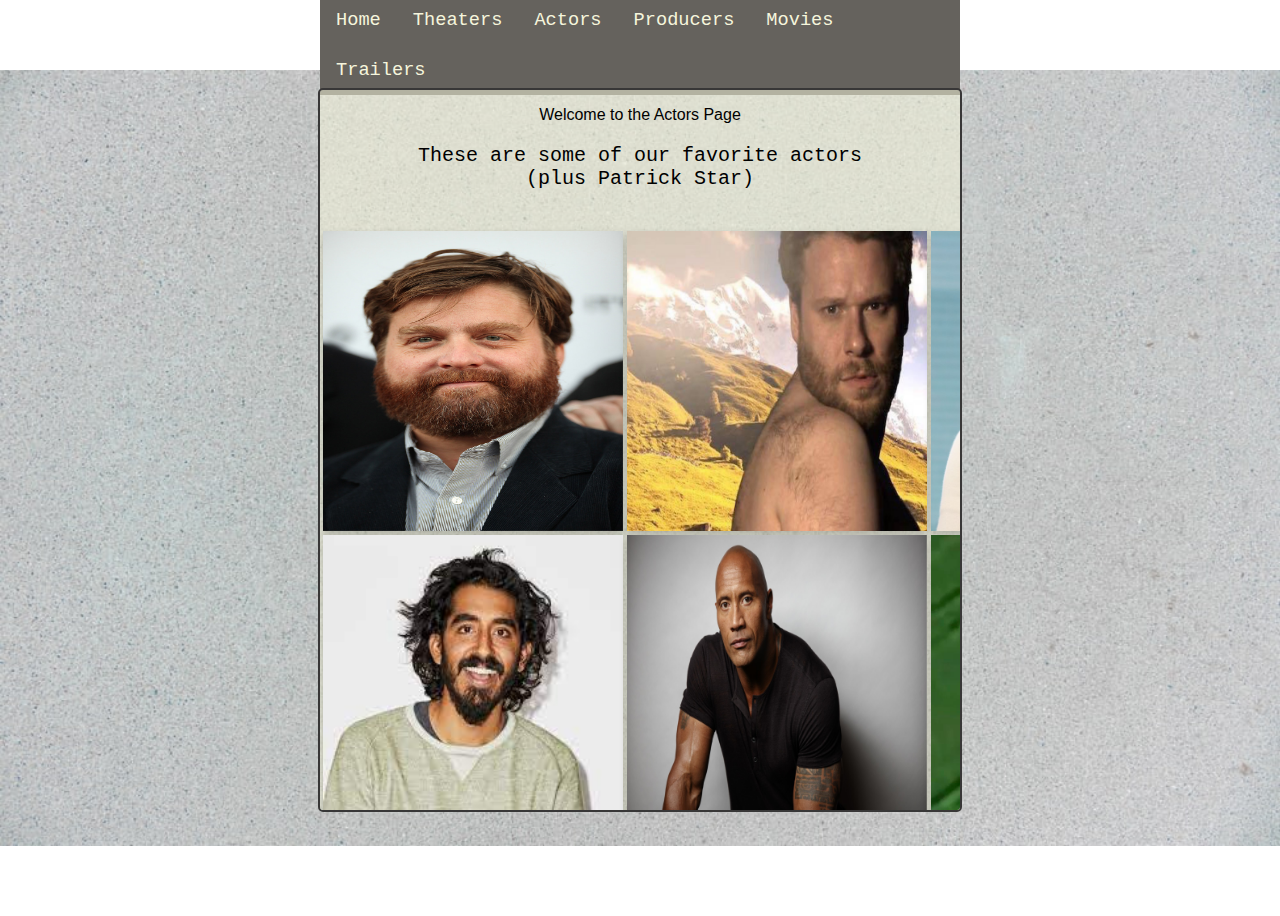
==== actors.html @ 57319ab3 "Merge branch 'main' of https://github.com/PWilly-23/data-repo into main" ====
<html>
    <head>
        <title>Actors</title>
        <link rel="stylesheet" href="/scripts/css/style.css">
        <link rel="stylesheet" href="/scripts/css/style2.css">
        <link rel="stylesheet" href="https://cdnjs.cloudflare.com/ajax/libs/font-awesome/4.7.0/css/font-awesome.min.css">
    </head>
    
    <body id="backgd">
        <ul class="ulnav">
            <li class="linav"><a href="index.html">Home</a></li>
            <li class="linav"><a href="theaters.html">Theaters</a></li>
            <li class="linav"><a href="actors.html">Actors</a></li>
            <li class="linav"><a href="producers.html">Producers</a></li>
            <li class="linav"><a href="movies.html">Movies</a></li>
            <li class="linav"><a href="trailers.html">Trailers</a></li>
        </ul>

        <div id="dmain2">
            <p class="actText">Welcome to the Actors Page</p>
            <p class="paraText">These are some of our favorite actors<br>(plus Patrick Star)</p><br>
<table class="tabl">
    <tr>
        <td>
            <div class="flip-card">
                <div class="flip-card-inner">
                  <div class="flip-card-front">
                    <img src="/images/zach.jpg" alt="Avatar" style="width:300px;height:300px;">
                  </div>
                  <div class="flip-card-back">
                    <h1>Zach Galifianakis</h1> 
                    <p>Zachary Knight Galifianakis is an American actor,
                         comedian, musician and writer</p>
                    <p> He came to prominence with his Comedy Central 
                        Presents special in 2001 and 
                        presented his own show called Late World 
                        with Zach on VH1 the following year.</p>

                        <span class="fa fa-star checked"></span>
                <span class="fa fa-star checked"></span>
                <span class="fa fa-star checked"></span>
                <span class="fa fa-star checked"></span>
                <span class="fa fa-star"></span>
                  </div>
                </div>
              </div> 
        </td>
        <td>
            <div class="flip-card">
                <div class="flip-card-inner">
                  <div class="flip-card-front">
                    <img src="/images/seth.0.jpg" alt="Avatar" style="width:300px;height:300px;">
                  </div>
                  <div class="flip-card-back">
                    <h1>Seth Rogen</h1> 
                    <p>Seth Aaron Rogen is a Canadian actor, 
                        comedian, writer, and filmmaker.</p>
                    <p>Having begun as a stand-up comedian in Vancouver, 
                        he moved to Los Angeles for a part in Judd Apatow's 
                        series Freaks and Geeks, and then got a part on the sitcom 
                        Undeclared, which also hired him as a writer.</p>

                        <span class="fa fa-star checked"></span>
                <span class="fa fa-star checked"></span>
                <span class="fa fa-star checked"></span>
                <span class="fa fa-star checked"></span>
                <span class="fa fa-star checked"></span>
                  </div>
                </div>
              </div> 
        </td>
        <td>
            <div class="flip-card">
                <div class="flip-card-inner">
                  <div class="flip-card-front">
                    <img src="/images/hasan.jfif" alt="Avatar" style="width:300px;height:300px;">
                </div>
                <div class="flip-card-back">
                  <h1>Hasan Minhaj</h1> 
                  <p>Hasan Minhaj is an American Actor, Comedian, </p>
                  <p>He always lived in America. He parents immigrated from India to California. Hasan Became a comedian and is well known for the Patriot Act on Netflix. His major influences are Trevor Noah and Stephen Colbert</p>
                  <span class="fa fa-star checked"></span>
                  <span class="fa fa-star checked"></span>
                  <span class="fa fa-star checked"></span>
                  <span class="fa fa-star checked"></span>
                  <span class="fa fa-star checked"></span>
                  <span class="fa fa-star checked"></span>
                  <span class="fa fa-star checked"></span>
                  <span class="fa fa-star checked"></span>
                  <span class="fa fa-star checked"></span>
                  <span class="fa fa-star checked"></span>
                  <span class="fa fa-star checked"></span>
                  <span class="fa fa-star checked"></span>
                  <span class="fa fa-star checked"></span>
                  <span class="fa fa-star checked"></span>
                  <span class="fa fa-star checked"></span>
                  <span class="fa fa-star checked"></span>
                  <span class="fa fa-star checked"></span>
                  <span class="fa fa-star checked"></span>
                  <span class="fa fa-star checked"></span>
                  <span class="fa fa-star checked"></span>
                  <span class="fa fa-star checked"></span>
                  <span class="fa fa-star checked"></span>
                  <span class="fa fa-star checked"></span>
                  <span class="fa fa-star checked"></span>
                  <span class="fa fa-star checked"></span>
                  
                  </div>
                </div>
              </div>
        </td>
    </tr>
    <tr>
        <td>
            <div class="flip-card">
                <div class="flip-card-inner">
                  <div class="flip-card-front">
                    <img src="/images/dev.jfif" alt="Avatar" style="width:300px;height:300px;">
                </div>
                <div class="flip-card-back">
                  <h1>Dev Patel</h1> 
                  <p>English Actor</p>
                  <p>His most famous movie is Slumdog Millionaire. He is also the star actor in Hotel Mumbai and David Copperfield. He also starred as Srinivasa Ramanujan in a biopic The Man who Know Infinity.  </p>
                  <span class="fa fa-star checked"></span>
                  <span class="fa fa-star checked"></span>
                  <span class="fa fa-star checked"></span>
                  <span class="fa fa-star checked"></span>
                  <span class="fa fa-star checked"></span>
                  <span class="fa fa-star checked"></span>
                  <span class="fa fa-star checked"></span>
                  <span class="fa fa-star checked"></span>
                  <span class="fa fa-star checked"></span>
                  <span class="fa fa-star checked"></span>
                  <span class="fa fa-star checked"></span>
                  <span class="fa fa-star checked"></span>
                  <span class="fa fa-star checked"></span>
                  <span class="fa fa-star checked"></span>
                  <span class="fa fa-star checked"></span>
                  <span class="fa fa-star checked"></span>
                  <span class="fa fa-star checked"></span>
                  <span class="fa fa-star checked"></span>
                  <span class="fa fa-star checked"></span>
                  <span class="fa fa-star checked"></span>
                  <span class="fa fa-star checked"></span>
                  <span class="fa fa-star checked"></span>
                  <span class="fa fa-star checked"></span>
                  <span class="fa fa-star checked"></span>
                  <span class="fa fa-star checked"></span>
                 
                  </div>
                </div>
              </div> 
        </td>
        <td>
            <div class="flip-card">
                <div class="flip-card-inner">
                  <div class="flip-card-front">
                    <img src="/images/rock.jfif" alt="Avatar" style="width:300px;height:300px;">
                  </div>
                  <div class="flip-card-back">
                    <h1>Dwayne 'the rock' Johnson</h1> 
                    <p>Dwayne Douglas Johnson, also known by his ring name the Rock, 
                        is an American actor, producer, businessman, 
                        former professional wrestler, and former professional football player.</p>
                    <p> The Rock, was born on May 2, 1972 in Hayward, California. He is the son of Ata Johnson 
                        (born Feagaimaleata Fitisemanu Maivia) and professional wrestler Rocky Johnson 
                        (born Wayde Douglas Bowles). His father, from Amherst, Nova Scotia, Canada, is black 
                        (of Black Nova Scotian descent), and his mother is of Samoan background</p>
                        <span class="fa fa-star checked"></span>
                  <span class="fa fa-star checked"></span>
                  <span class="fa fa-star checked"></span>
                  <span class="fa fa-star checked"></span>
                  <span class="fa fa-star"></span>
                  </div>
                </div>
              </div> 
        </td>
        <td>
            <div class="flip-card">
                <div class="flip-card-inner">
                  <div class="flip-card-front">
                    <img src="/images/star.jpg" alt="Avatar" style="width:300px;height:300px;">
                  </div>
                  <div class="flip-card-back">
                    <h1>Patrick Star</h1> 
                    <p>Patrick Star is a fictional character in the 
                        American animated television series SpongeBob SquarePants.</p>
                    <p>He is voiced by actor Bill Fagerbakke and was created and designed 
                        by marine biologist and animator Stephen Hillenburg. He first appeared 
                        in the series' pilot episode "Help Wanted" on May 1, 1999.</p>
                <span class="fa fa-star checked"></span>
                <span class="fa fa-star checked"></span>
                <span class="fa fa-star checked"></span>
                <span class="fa fa-star checked"></span>
                <span class="fa fa-star checked"></span><br>
                <span class="fa fa-star checked"></span>
                <span class="fa fa-star checked"></span>
                <span class="fa fa-star checked"></span>
                <span class="fa fa-star checked"></span>
                <span class="fa fa-star checked"></span><br>
                <span class="fa fa-star checked"></span>
                <span class="fa fa-star checked"></span>
                <span class="fa fa-star checked"></span>
                <span class="fa fa-star checked"></span>
                <span class="fa fa-star checked"></span><br>
                <span class="fa fa-star checked"></span>
                <span class="fa fa-star checked"></span>
                <span class="fa fa-star checked"></span>
                <span class="fa fa-star checked"></span>
                <span class="fa fa-star checked"></span>
                
                  </div>
                </div>
              </div>
        </td>
    </tr>
    <tr>
        <td>
            <div class="flip-card">
                <div class="flip-card-inner">
                  <div class="flip-card-front">
                    <img src="/images/star.jpg" alt="Avatar" style="width:300px;height:300px;">
                  </div>
                  <div class="flip-card-back">
                    <h1>patrick star</h1> 
                    <p>Mad cool dude</p>
                    <p>We love that guy</p>
                  </div>
                </div>
              </div> 
        </td>
        <td>
            <div class="flip-card">
                <div class="flip-card-inner">
                  <div class="flip-card-front">
                    <img src="/images/star.jpg" alt="Avatar" style="width:300px;height:300px;">
                  </div>
                  <div class="flip-card-back">
                    <h1>patrick star</h1> 
                    <p>Mad cool dude</p>
                    <p>We love that guy</p>
                  </div>
                </div>
              </div> 
        </td>
        <td>
            <div class="flip-card">
                <div class="flip-card-inner">
                  <div class="flip-card-front">
                    <img src="/images/ryan_reynolds.png" alt="Avatar" style="width:300px;height:300px;">
                  </div>
                  <div class="flip-card-back">
                    <h1>Ryan Reynolds</h1> 
                    <p>Ryan Rodney Reynolds is a Canadian actor, 
                        businessman and film producer. </p>
                    <p>He began his career starring in the Canadian teen soap opera Hillside, 
                        and had minor roles before landing the lead role on the sitcom Two Guys 
                        and a Girl between 1998 and 2001</p>
                        <span class="fa fa-star checked"></span>
                  <span class="fa fa-star checked"></span>
                  <span class="fa fa-star checked"></span>
                  <span class="fa fa-star checked"></span>
                  <span class="fa fa-star"></span>
                  </div>
                </div>
              </div>
        </td>
    </tr>
</table>
 

        </div>
    </body>
</html>
---- scripts/css/style.css ----
#backgd{
    background-image: url(/images/grey.jfif);
    background-repeat: no-repeat;
    background-position: center;
    background-size: 100%;
}
#trailbg{
    background-image: url(/images/greybg.jpg);
    background-repeat: no-repeat;
    background-position: center;
    background-size: 100%;
}
#dmain{
    width: 45%;
    height: 80%;
    background-color: rgba(245, 245, 220, 0.541);
    border-radius: 5px;
    border: 2px solid rgb(56, 55, 55);

    position:absolute;
    left: 50%;
    top:50%;
    transform: translate(-50%, -50%);
}
#dmain2{
    width: 50%;
    height: 80%;
    background-color: rgba(245, 245, 220, 0.541);
    border-radius: 5px;
    border: 2px solid rgb(56, 55, 55);
    overflow-y: scroll;

    position:absolute;
    left: 50%;
    top:50%;
    transform: translate(-50%, -50%);
}
.tabl{
    align-items: center;
}
.mainText{
    text-align: center;
    font-size: 20pt;
    font-family: monospace;
    color: rgb(58, 58, 58);
}
.paraText{
    text-align: center;
    font-size: 20;
    font-family: 'Courier New', Courier, monospace;
    
}

ul.ulnav{
    list-style-type: none;
    margin: 0px;
    padding: 0px;
    overflow: hidden;
    background-color: #65625d ;
    font-family: monospace;
    font-size: 14pt;

    position:absolute;
    left: 50%;
    top:5%;
    transform: translate(-50%, -50%);

}
li.linav{
    float: left;
    
    
}
li.linav a{
    display: block;
    color:beige;
    text-align: center;
    padding: 14px  16px;
    text-decoration: none;
}
li.linav a.active{
    display: block;
    color:#f5eeda;
    text-align: center;
    padding: 14px 16px;
    text-decoration: none;
}
li.linav a:hover{
    background-color:beige;
    color:#65625d;
}

/*small navbar in theaters tab \/ */

ul.ulnavs{
    list-style-type: none;
    margin: 0px;
    padding: 0px;
    overflow: hidden;
    background-color: #65625d ;
    font-family: monospace;
    font-size: 14pt;

    position:absolute;
    left: 80%;
    top:19.5%;
    transform: translate(-50%, -50%);  
}
li.linavs{
   float: none;
    
    
}
li.linavs a{
    display: block;
    color:beige;
    text-align: center;
    padding: 20px  50px;
    text-decoration: none;
}
li.linavs a.active{
    display: block;
    color:#f5eeda;
    text-align: center;
    padding: 14px 16px;
    text-decoration: none;
}
li.linavs a:hover{
    background-color:beige;
    color:#65625d;
}

/*slider  \/ */

iframe.scroll{
    width: 20%;
    padding-left: 40%;
}
iframe.scroll:hover{
    width: 23%;
    padding-left: 40%;
}
 
body{
    display: flex;
    align-items: center;
    justify-content: center;
    min-height: 100vh;
    text-align: center;
}
.content{
    height: 400px;
    width: 750px;
    overflow: hidden;
    position: relative;
    border: rgba(0, 0, 0, 0.384) solid 5px;
}
 
.content .images{
    height: 100%;
    width: 100%;
 
}
.images iframe{
    height: 100%;
    width: 100%;
 
}
.btm-sliders{
    position: absolute;
    bottom: 20px;
    left: 50%;
    display: flex;
    transform: translateX(-50%);
}
.btm-sliders span{
    height: 15px;
    width: 50px;
    border:2px solid white;
    margin: 0 3px;
    cursor: pointer;
}
.btm-sliders span:hover{
    background: white;
 
}
.content .slide{
    position: absolute;
    top: 50%;
    transform: translateY(-50%);
    width: 45px;
    height: 45px;
    border: 2px solid white;
    background: rgba(255, 255, 255, 0.3) ;
    cursor: pointer;
}
.content .slide:hover{
    background: rgba(255, 255, 255, 0.5) ;
}
.slide span{
    font-size: 35px;
    color: white;
    line-height: 41px;
    
}
.content .right{
    right: 0;
}

.dropdown {
    position: relative;
    display: inline-block;
  }
  
  .dropdown-content {
    display: none;
    position: absolute;
    background-color: #000000;
    min-width: 160px;
    box-shadow: 0px 8px 16px 0px rgba(0,0,0,0.2);
    border-radius: 10px;
    padding: 12px 16px;
    z-index: 1;
  }
  .dropdown-content:hover {
    display: none;
    position: absolute;
    background-color: #ff0000;
    min-width: 160px;
    box-shadow: 0px 8px 16px 0px rgba(0,0,0,0.2);
    border-radius: 10px;
    padding: 12px 16px;
    z-index: 1;
  }
  
  .dropdown:hover .dropdown-content {
    display: block;
  }

  .checked {
    color: orange;
  }
---- scripts/css/style2.css ----
body {
    font-family: Arial, Helvetica, sans-serif;
  }
  
  .flip-card {
    background-color: transparent;
    width: 300px;
    height: 300px;
    perspective: 1000px;
  }
  
  .flip-card-inner {
    position: relative;
    width: 100%;
    height: 100%;
    text-align: center;
    transition: transform 0.6s;
    transform-style: preserve-3d;
    box-shadow: 0 4px 8px 0 rgba(0,0,0,0.2);
  }
  
  .flip-card:hover .flip-card-inner {
    transform: rotateY(180deg);
  }
  
  .flip-card-front, .flip-card-back {
    position: absolute;
    width: 100%;
    height: 100%;
    -webkit-backface-visibility: hidden;
    backface-visibility: hidden;
  }
  
  .flip-card-front {
    background-color: #bbb;
    color: black;
  }
  
  .flip-card-back {
    background-color: #91b87b;
    color: white;
    overflow-y: scroll;
    transform: rotateY(180deg);
  }
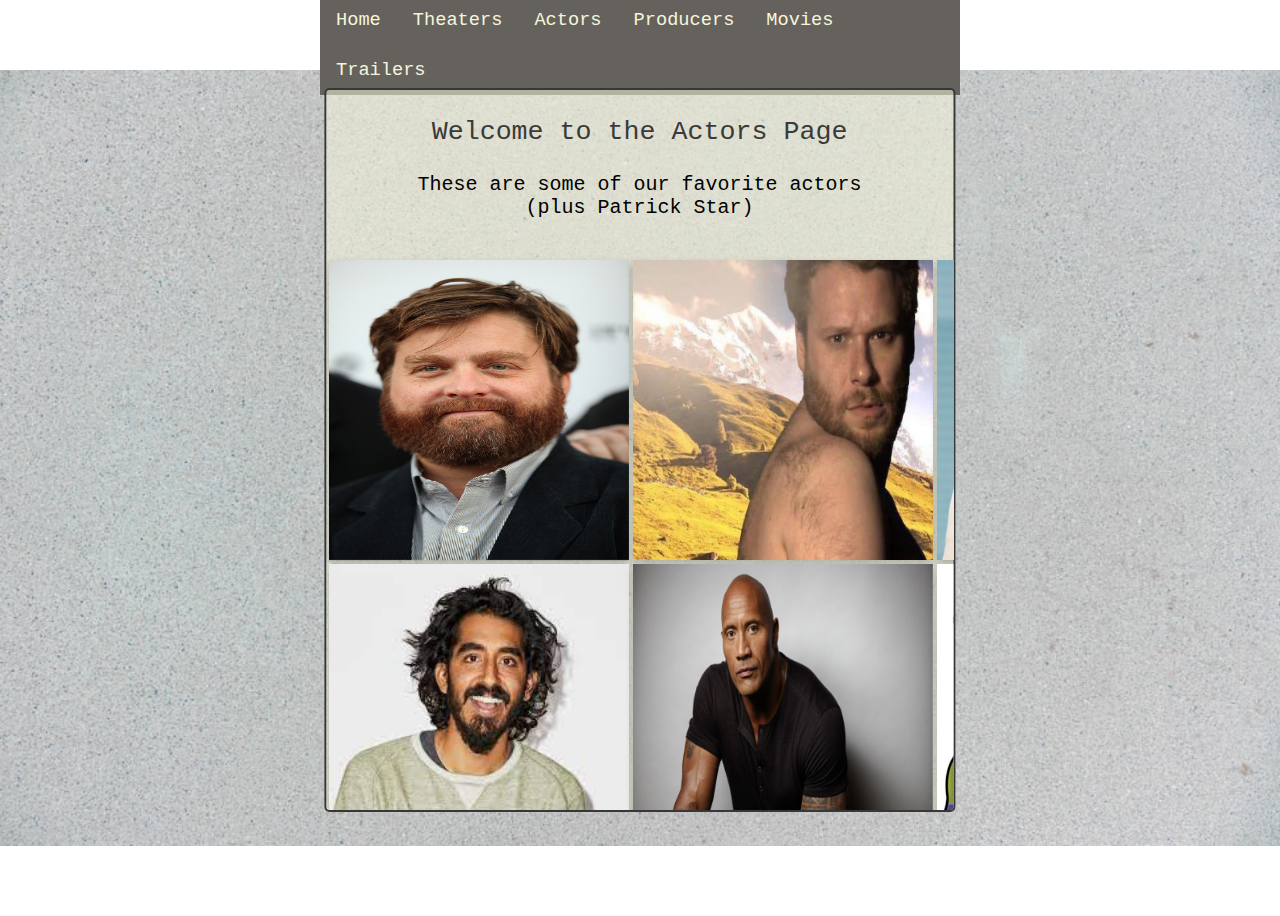
==== commit e056d0f6: "updates" ====
--- a/actors.html
+++ b/actors.html
@@ -179,7 +179,7 @@
             <div class="flip-card">
                 <div class="flip-card-inner">
                   <div class="flip-card-front">
-                    <img src="/images/star.jpg" alt="Avatar" style="width:300px;height:300px;">
+                    <img src="/images/patrick_star.jpg" alt="Avatar" style="width:300px;height:300px;">
                   </div>
                   <div class="flip-card-back">
                     <h1>Patrick Star</h1> 
--- a/scripts/css/style.css
+++ b/scripts/css/style.css
@@ -23,7 +23,7 @@
     transform: translate(-50%, -50%);
 }
 #dmain2{
-    width: 50%;
+    width: 49%;
     height: 80%;
     background-color: rgba(245, 245, 220, 0.541);
     border-radius: 5px;
@@ -39,6 +39,12 @@
     align-items: center;
 }
 .mainText{
+    text-align: center;
+    font-size: 20pt;
+    font-family: monospace;
+    color: rgb(58, 58, 58);
+}
+.actText{
     text-align: center;
     font-size: 20pt;
     font-family: monospace;
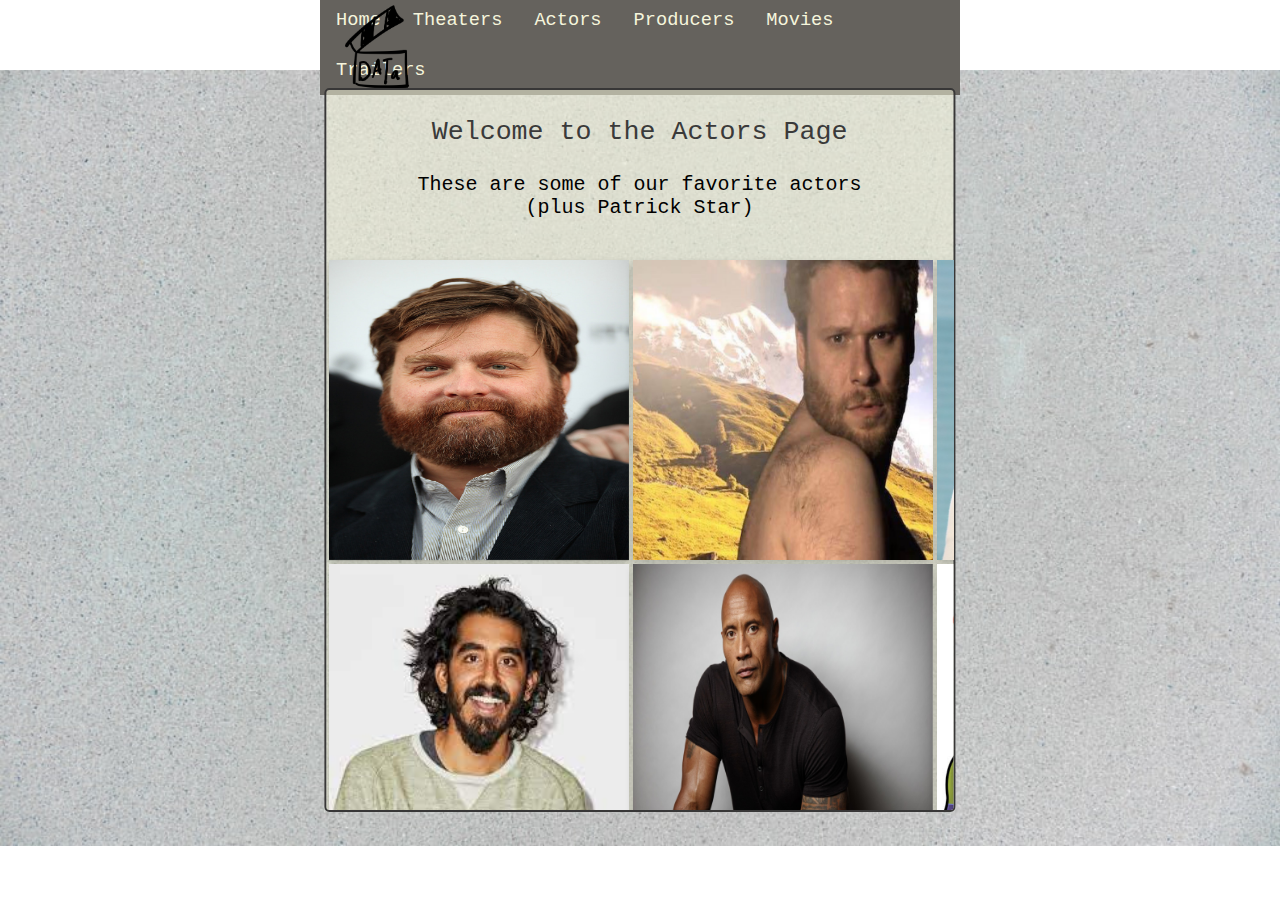
==== commit 68beb3d9: "update" ====
--- a/actors.html
+++ b/actors.html
@@ -15,7 +15,7 @@
             <li class="linav"><a href="movies.html">Movies</a></li>
             <li class="linav"><a href="trailers.html">Trailers</a></li>
         </ul>
-
+        <img src="/images/movie.png" id="movie">
         <div id="dmain2">
             <p class="actText">Welcome to the Actors Page</p>
             <p class="paraText">These are some of our favorite actors<br>(plus Patrick Star)</p><br>
@@ -83,27 +83,13 @@
                   <span class="fa fa-star checked"></span>
                   <span class="fa fa-star checked"></span>
                   <span class="fa fa-star checked"></span>
-                  <span class="fa fa-star checked"></span>
-                  <span class="fa fa-star checked"></span>
-                  <span class="fa fa-star checked"></span>
-                  <span class="fa fa-star checked"></span>
-                  <span class="fa fa-star checked"></span>
-                  <span class="fa fa-star checked"></span>
-                  <span class="fa fa-star checked"></span>
-                  <span class="fa fa-star checked"></span>
-                  <span class="fa fa-star checked"></span>
-                  <span class="fa fa-star checked"></span>
-                  <span class="fa fa-star checked"></span>
-                  <span class="fa fa-star checked"></span>
-                  <span class="fa fa-star checked"></span>
-                  <span class="fa fa-star checked"></span>
-                  <span class="fa fa-star checked"></span>
-                  <span class="fa fa-star checked"></span>
-                  <span class="fa fa-star checked"></span>
-                  <span class="fa fa-star checked"></span>
-                  <span class="fa fa-star checked"></span>
-                  <span class="fa fa-star checked"></span>
-                  <span class="fa fa-star checked"></span>
+                  <span class="fa fa-star checked"></span><br>
+                  <span class="fa fa-star checked"></span>
+                  <span class="fa fa-star checked"></span>
+                  <span class="fa fa-star checked"></span>
+                  <span class="fa fa-star checked"></span>
+                  <span class="fa fa-star checked"></span>
+                  
                   
                   </div>
                 </div>
@@ -125,27 +111,13 @@
                   <span class="fa fa-star checked"></span>
                   <span class="fa fa-star checked"></span>
                   <span class="fa fa-star checked"></span>
-                  <span class="fa fa-star checked"></span>
-                  <span class="fa fa-star checked"></span>
-                  <span class="fa fa-star checked"></span>
-                  <span class="fa fa-star checked"></span>
-                  <span class="fa fa-star checked"></span>
-                  <span class="fa fa-star checked"></span>
-                  <span class="fa fa-star checked"></span>
-                  <span class="fa fa-star checked"></span>
-                  <span class="fa fa-star checked"></span>
-                  <span class="fa fa-star checked"></span>
-                  <span class="fa fa-star checked"></span>
-                  <span class="fa fa-star checked"></span>
-                  <span class="fa fa-star checked"></span>
-                  <span class="fa fa-star checked"></span>
-                  <span class="fa fa-star checked"></span>
-                  <span class="fa fa-star checked"></span>
-                  <span class="fa fa-star checked"></span>
-                  <span class="fa fa-star checked"></span>
-                  <span class="fa fa-star checked"></span>
-                  <span class="fa fa-star checked"></span>
-                  <span class="fa fa-star checked"></span>
+                  <span class="fa fa-star checked"></span><br>
+                  <span class="fa fa-star checked"></span>
+                  <span class="fa fa-star checked"></span>
+                  <span class="fa fa-star checked"></span>
+                  <span class="fa fa-star checked"></span>
+                  <span class="fa fa-star checked"></span>
+                  
                  
                   </div>
                 </div>
@@ -198,16 +170,7 @@
                 <span class="fa fa-star checked"></span>
                 <span class="fa fa-star checked"></span>
                 <span class="fa fa-star checked"></span><br>
-                <span class="fa fa-star checked"></span>
-                <span class="fa fa-star checked"></span>
-                <span class="fa fa-star checked"></span>
-                <span class="fa fa-star checked"></span>
-                <span class="fa fa-star checked"></span><br>
-                <span class="fa fa-star checked"></span>
-                <span class="fa fa-star checked"></span>
-                <span class="fa fa-star checked"></span>
-                <span class="fa fa-star checked"></span>
-                <span class="fa fa-star checked"></span>
+                
                 
                   </div>
                 </div>
@@ -219,26 +182,48 @@
             <div class="flip-card">
                 <div class="flip-card-inner">
                   <div class="flip-card-front">
-                    <img src="/images/star.jpg" alt="Avatar" style="width:300px;height:300px;">
-                  </div>
-                  <div class="flip-card-back">
-                    <h1>patrick star</h1> 
-                    <p>Mad cool dude</p>
-                    <p>We love that guy</p>
-                  </div>
-                </div>
-              </div> 
-        </td>
-        <td>
-            <div class="flip-card">
-                <div class="flip-card-inner">
-                  <div class="flip-card-front">
-                    <img src="/images/star.jpg" alt="Avatar" style="width:300px;height:300px;">
-                  </div>
-                  <div class="flip-card-back">
-                    <h1>patrick star</h1> 
-                    <p>Mad cool dude</p>
-                    <p>We love that guy</p>
+                    <img src="/images/ansel.jpg" alt="Avatar" style="width:300px;height:300px;">
+                  </div>
+                  <div class="flip-card-back">
+                    <h1>Ansel Elgort</h1> 
+                    <p>Ansel Elgort is an American actor, singer, and DJ. </p>
+                    <p>known for playing Augustus Waters in the romance The Fault in Our Stars (2014)
+                       and the title character in the action thriller Baby Driver (2017). 
+                       He was born in New York City to photographer Arthur Elgort and opera 
+                       director Grethe Holby. His father is of Russian-Jewish heritage, while 
+                       his mother has Norwegian and British Isles ancestry.</p>
+                       <span class="fa fa-star checked"></span>
+                       <span class="fa fa-star checked"></span>
+                       <span class="fa fa-star checked"></span>
+                       <span class="fa fa-star checked"></span>
+                       <span class="fa fa-star checked"></span><br>
+                       <span class="fa fa-star checked"></span>
+                       <span class="fa fa-star checked"></span>
+                       <span class="fa fa-star checked"></span>
+                       <span class="fa fa-star checked"></span>
+                       <span class="fa fa-star checked"></span>
+                  </div>
+                </div>
+              </div> 
+        </td>
+        <td>
+            <div class="flip-card">
+                <div class="flip-card-inner">
+                  <div class="flip-card-front">
+                    <img src="/images/mikey.JPG" alt="Avatar" style="width:300px;height:300px;">
+                  </div>
+                  <div class="flip-card-back">
+                    <h1>Mikey G</h1> 
+                    <p>An absolute devious human</p>
+                    <p>Mikey G has been copping the best of licks 
+                      since day one. He now continues his career in
+                      app dev 1 at the delaware area career center.
+                    </p>
+                    <span class="fa fa-star checked"></span>
+                       <span class="fa fa-star checked"></span>
+                       <span class="fa fa-star checked"></span>
+                       <span class="fa fa-star"></span>
+                       <span class="fa fa-star"></span>
                   </div>
                 </div>
               </div> 
@@ -260,7 +245,7 @@
                   <span class="fa fa-star checked"></span>
                   <span class="fa fa-star checked"></span>
                   <span class="fa fa-star checked"></span>
-                  <span class="fa fa-star"></span>
+                  <span class="fa fa-star checked"></span>
                   </div>
                 </div>
               </div>
--- a/scripts/css/style.css
+++ b/scripts/css/style.css
@@ -35,6 +35,15 @@
     top:50%;
     transform: translate(-50%, -50%);
 }
+#movie{
+    width: 90px;
+
+    position:absolute;
+    left: 30%;
+    top:5.2%;
+    transform: translate(-50%, -50%);
+}
+
 .tabl{
     align-items: center;
 }
--- a/scripts/css/style2.css
+++ b/scripts/css/style2.css
@@ -37,8 +37,28 @@
   }
   
   .flip-card-back {
-    background-color: #91b87b;
+    background-color: #949292;
     color: white;
     overflow-y: scroll;
     transform: rotateY(180deg);
-  }+  }
+
+  /*card hover main page*/
+  .card {
+    box-shadow: 0 4px 8px 0 rgba(0,0,0,0.8);
+    transition: 0.3s;
+    width: 60%;
+  }
+  
+  .card:hover {
+    box-shadow: 0 8px 16px 0 rgba(0,0,0,0.2);
+  }
+  
+  .container {
+    padding: 2px 16px;
+  }
+.margn{
+  margin-left: 15%;
+}
+
+  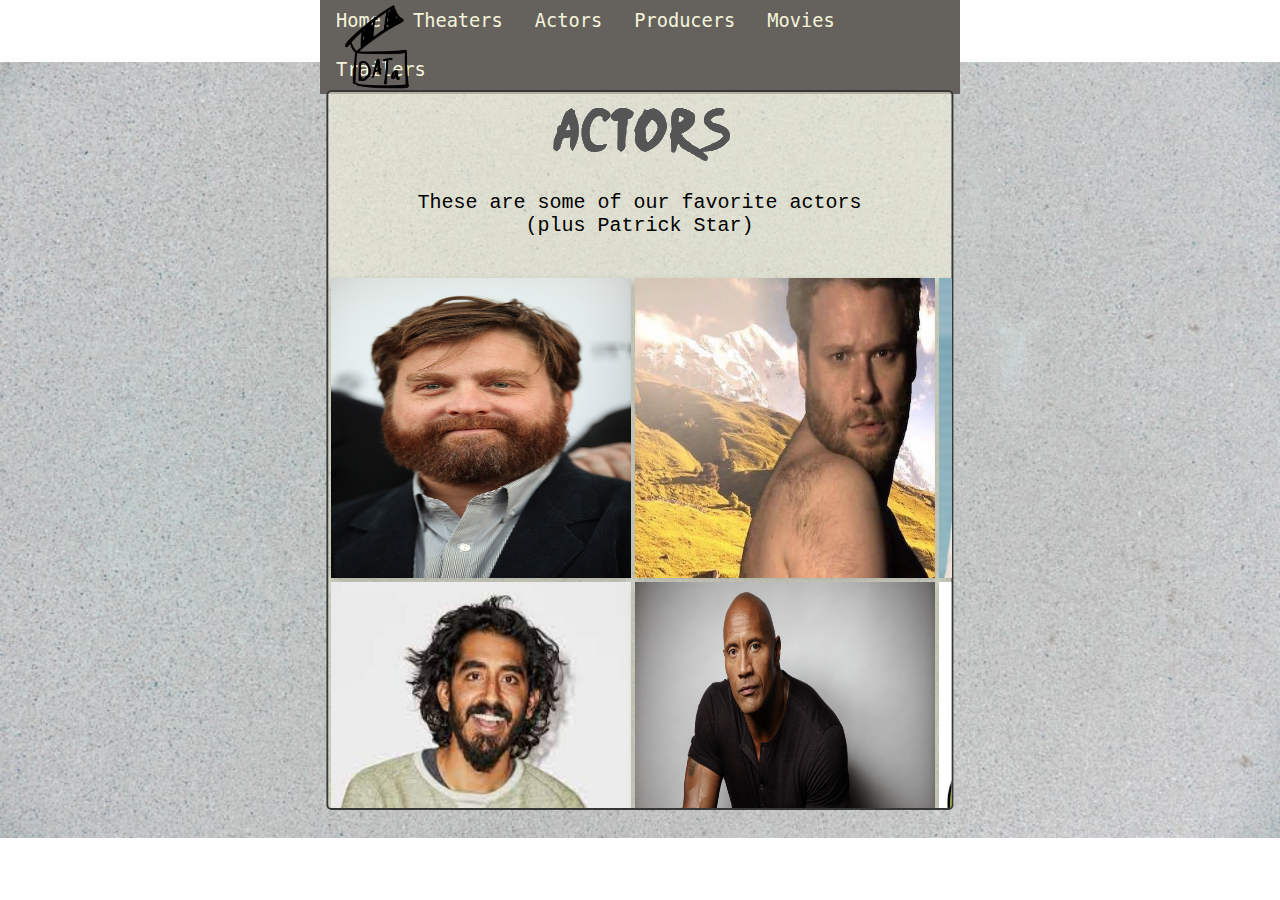
==== commit 65657238: "updates to producers and actor" ====
--- a/actors.html
+++ b/actors.html
@@ -17,7 +17,7 @@
         </ul>
         <img src="/images/movie.png" id="movie">
         <div id="dmain2">
-            <p class="actText">Welcome to the Actors Page</p>
+            <img src="/images/actors.PNG" id="actor">
             <p class="paraText">These are some of our favorite actors<br>(plus Patrick Star)</p><br>
 <table class="tabl">
     <tr>
--- a/scripts/css/style.css
+++ b/scripts/css/style.css
@@ -16,6 +16,19 @@
     background-color: rgba(245, 245, 220, 0.541);
     border-radius: 5px;
     border: 2px solid rgb(56, 55, 55);
+
+    position:absolute;
+    left: 50%;
+    top:50%;
+    transform: translate(-50%, -50%);
+}
+#dmain1{
+    width: 45%;
+    height: 80%;
+    background-color: rgba(245, 245, 220, 0.541);
+    border-radius: 5px;
+    border: 2px solid rgb(56, 55, 55);
+    overflow-y: scroll;
 
     position:absolute;
     left: 50%;
@@ -63,6 +76,13 @@
     text-align: center;
     font-size: 20;
     font-family: 'Courier New', Courier, monospace;
+    
+}
+.paraText1{
+    text-align: center;
+    font-size: 20;
+    font-family: 'Courier New', Courier, monospace;
+    overflow-y: scroll;
     
 }
 
@@ -168,7 +188,14 @@
     width: 750px;
     overflow: hidden;
     position: relative;
-    border: rgba(0, 0, 0, 0.384) solid 5px;
+    box-shadow: 0 4px 8px 0 rgba(56, 55, 55, 0.4);
+}
+.content:hover{
+    height: 400px;
+    width: 750px;
+    overflow: hidden;
+    position: relative;
+    box-shadow: 0 4px 8px 0 rgba(56, 55, 55, 0.9);
 }
  
 .content .images{
@@ -255,3 +282,21 @@
   .checked {
     color: orange;
   }
+
+  #amc{
+    box-shadow: 0 4px 8px 0 rgba(0,0,0,0.5);
+  }
+  #amc:hover{
+    box-shadow: 0 4px 8px 0 rgba(0,0,0,1.0);
+  }
+  #movieT{
+    box-shadow: 0 4px 8px 0 rgba(0,0,0,1.0);
+    margin-bottom: 35px;
+  }
+  #movieT{
+    box-shadow: 0 4px 8px 0 rgba(0,0,0,1.0);
+    margin-bottom: 35px;
+    height: 400px;
+  }
+
+  --- a/scripts/css/style2.css
+++ b/scripts/css/style2.css
@@ -45,20 +45,97 @@
 
   /*card hover main page*/
   .card {
-    box-shadow: 0 4px 8px 0 rgba(0,0,0,0.8);
+    box-shadow: 0 4px 8px 0 rgba(0,0,0,0.2);
     transition: 0.3s;
-    width: 60%;
+    width: 250px;
+    padding: 5px;
   }
   
   .card:hover {
-    box-shadow: 0 8px 16px 0 rgba(0,0,0,0.2);
+    box-shadow: 0 8px 16px 0 rgba(0,0,0,0.8);
   }
   
   .container {
     padding: 2px 16px;
   }
 .margn{
-  margin-left: 15%;
+  margin-left: 18%;
 }
 
+
+
+* {box-sizing: border-box;}
+
+body {
+  margin: 0;
+  font-family: Arial, Helvetica, sans-serif;
+}
+
+.topnav {
+  overflow: hidden;
+  background-color: #e9e9e9;
+}
+
+.topnav a {
+  float: left;
+  display: block;
+  color: black;
+  text-align: center;
+  padding: 14px 16px;
+  text-decoration: none;
+  font-size: 17px;
+}
+
+.topnav a:hover {
+  background-color: #ddd;
+  color: black;
+}
+
+.topnav a.active {
+  background-color: #2196F3;
+  color: white;
+}
+
+.topnav .search-container {
+  float: right;
+}
+
+.topnav input[type=text] {
+  padding: 6px;
+  margin-top: 8px;
+  font-size: 17px;
+  border: none;
+}
+
+.topnav .search-container button {
+  float: right;
+  padding: 6px 10px;
+  margin-top: 8px;
+  margin-right: 16px;
+  background: #ddd;
+  font-size: 17px;
+  border: none;
+  cursor: pointer;
+}
+
+.topnav .search-container button:hover {
+  background: #ccc;
+}
+
+@media screen and (max-width: 600px) {
+  .topnav .search-container {
+    float: none;
+  }
+  .topnav a, .topnav input[type=text], .topnav .search-container button {
+    float: none;
+    display: block;
+    text-align: left;
+    width: 100%;
+    margin: 0;
+    padding: 14px;
+  }
+  .topnav input[type=text] {
+    border: 1px solid #ccc;  
+  }
+}
   